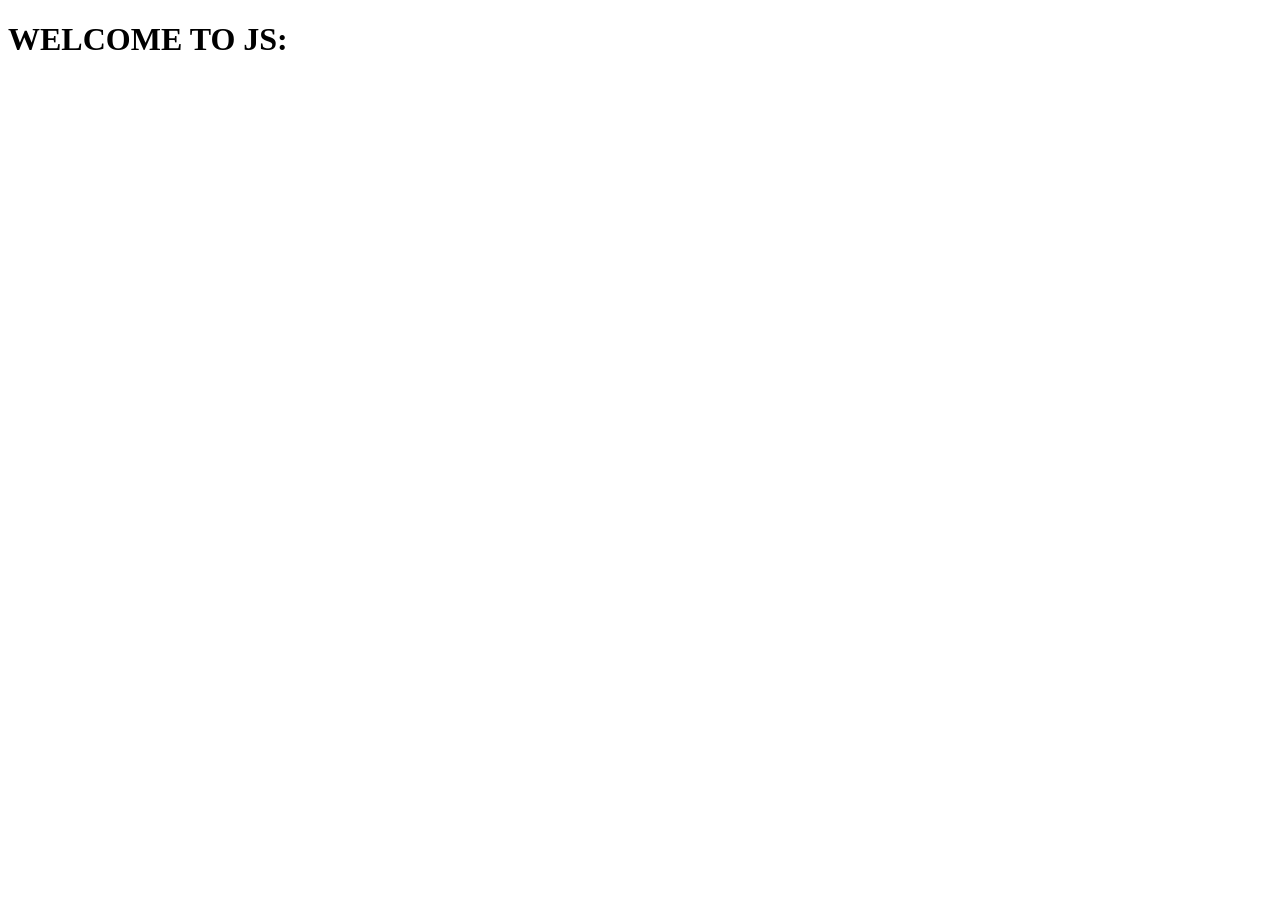
==== index.html @ 9a4a9a7d "Add JavaScript learning notes and examples" ====
<!DOCTYPE html>
<html lang="en">
    <head>
        <meta charset=""UTF-8" />
        <meta name="viewport" content="width=device-width, initial-scale=1.0" />
        <title>Document</title>
    </title>
    </head>
    <body>
        <h1>WELCOME TO JS:</h1>

    </body>
    <script src="first.js"></script>
</html>
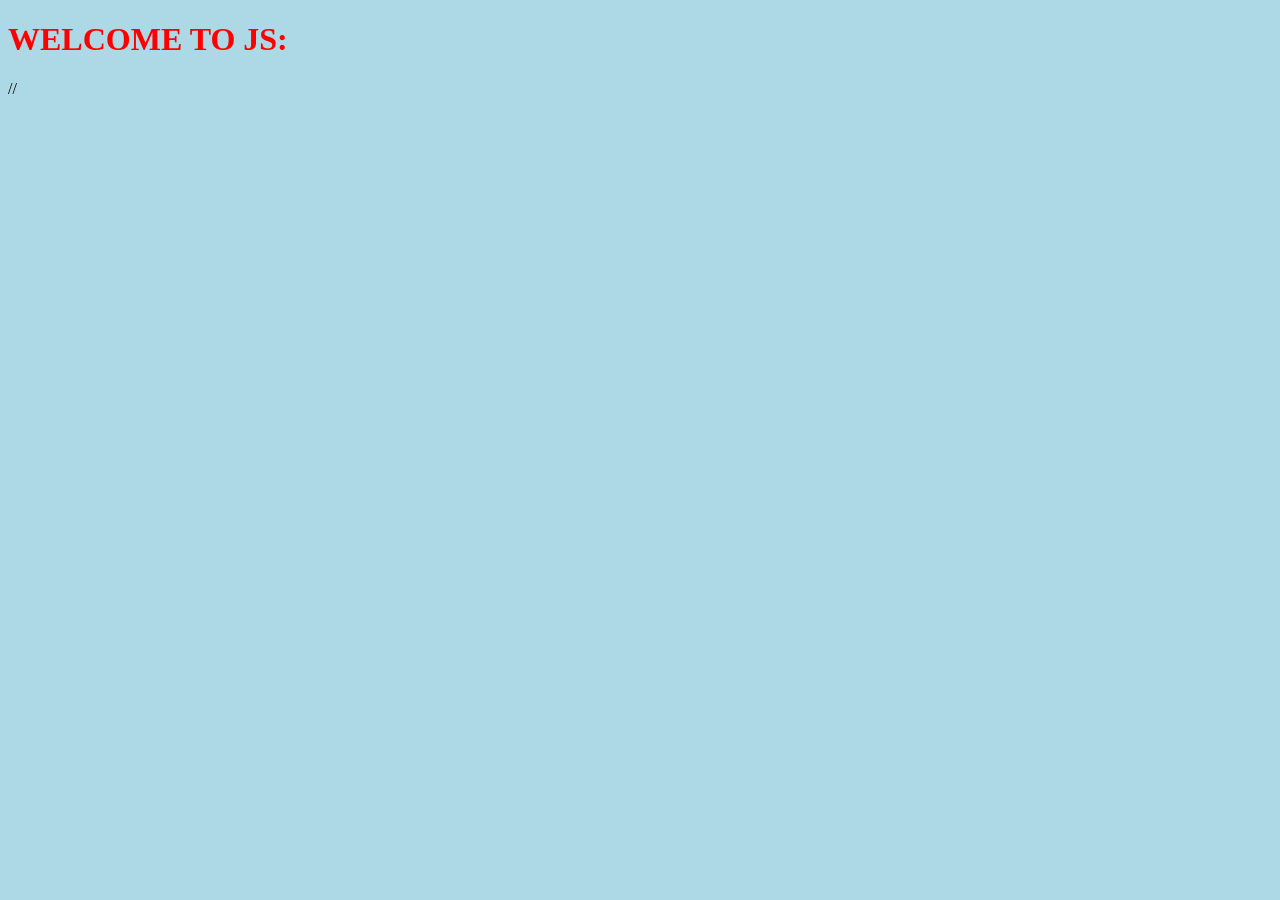
==== commit 78085a54: "Started Learning DOM" ====
--- a/index.html
+++ b/index.html
@@ -1,14 +1,26 @@
 <!DOCTYPE html>
 <html lang="en">
     <head>
-        <meta charset=""UTF-8" />
+        <meta charset="UTF-8" />
         <meta name="viewport" content="width=device-width, initial-scale=1.0" />
         <title>Document</title>
     </title>
+    <link rel ="stylesheet" href="styles.css">
     </head>
     <body>
         <h1>WELCOME TO JS:</h1>
 
-    </body>
     <script src="first.js"></script>
+    <script src="introduction.js"></script>
+    <script src="conditional_statements.js"></script>
+    <script src="loops_strings.js"></script>
+    <script src="Arrays.js"></script>
+    <script src="Functions_and_Methods.js"></script>
+    <script src="Document_Object_Model.js"></script>
+   // <script>
+     //   alert("HELLO!"); // This is an alert message that will pop up when the page loads.
+        // we can write JS code here or in external files and link them using the <script> tag. 
+    //</script>
+</body>
+    
 </html>
--- a/styles.css
+++ b/styles.css
@@ -0,0 +1,8 @@
+h1 {
+     color: red;
+     font_size: 30px;
+}
+
+body {
+    background-color: lightblue;
+}
